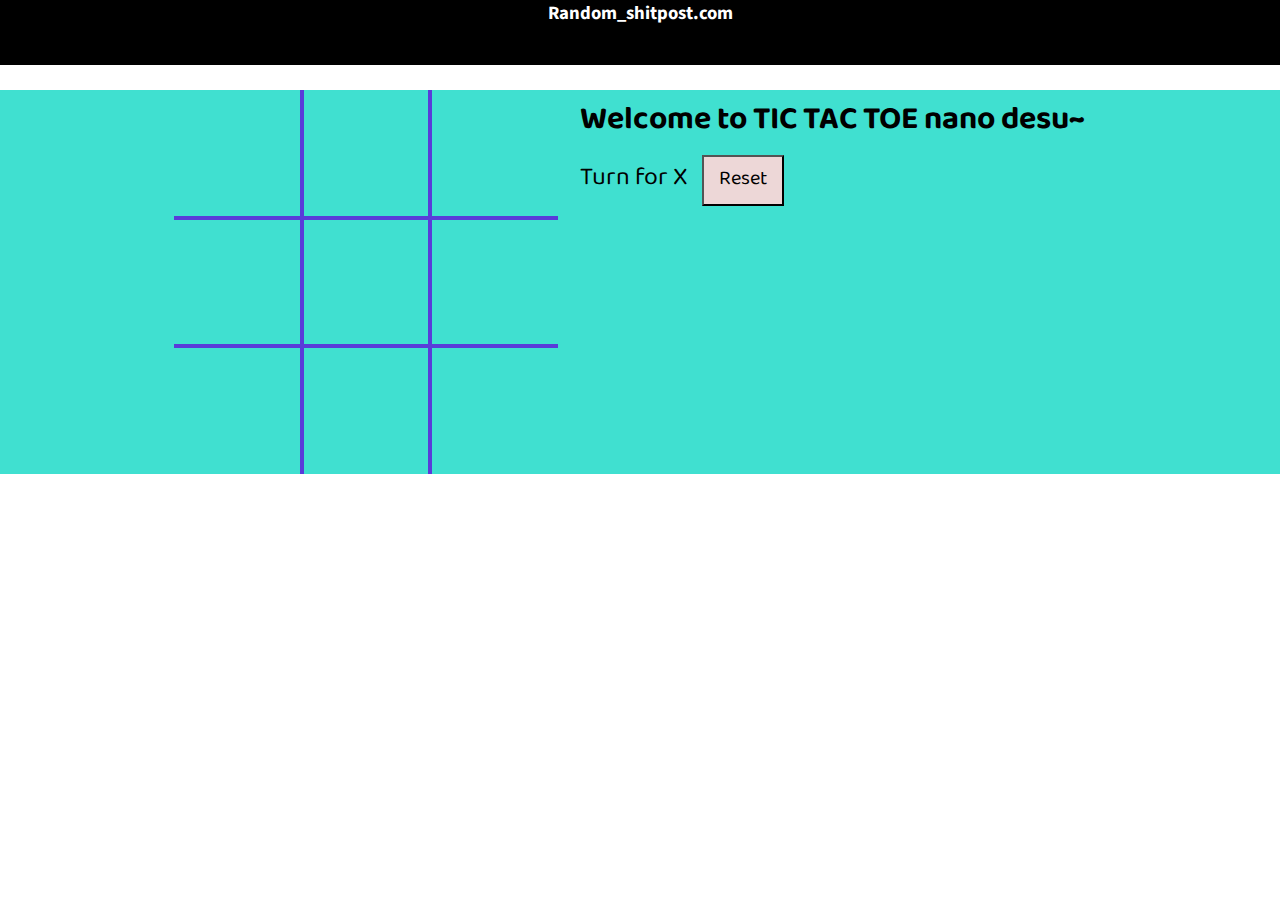
==== web.html @ 9a53ce5e "Add files via upload" ====
<!-- TIC-TAC-TOE A CODE BY AMINUL ISLAM -->

<!DOCTYPE html>
<!DOCTYPE html>
<html lang="en">
<head>
    <meta charset="UTF-8">
    <meta name="viewport" content="width=device-width, initial-scale=1.0">
    <title>some stupid operation</title>
    <link rel="stylesheet" href="css1.css">
    
</head>
<body>

   <nav>
       <ul>
           <li>
               <h3>Random_shitpost.com</h3>
           </li>
       </ul>
   </nav>

   <div class="gamecontainer">
       <div class="container">
            <div class="line"></div>
            <div class="box bl-0 bt-0"><span class="box-text"></span></div>
            <div class="box bt-0"><span class="box-text"></span></div>
            <div class="box bt-0 br-0"><span class="box-text"></span></div>
            <div class="box bl-0"><span class="box-text"></span></div>
            <div class="box"><span class="box-text"></span></div>
            <div class="box br-0"><span class="box-text"></span></div>
            <div class="box bl-0 bb-0"><span class="box-text"></span></div>
            <div class="box bb-0"><span class="box-text"></span></div>
            <div class="box bb-0 br-0"><span class="box-text"></span></div>
        </div>
        <div class="gameinfo">
            <h1>Welcome to TIC TAC TOE nano desu~</h1>
            <div>
                <span class="info" style="font-size: 25px;">Turn for X</span>
                <button id="reset">Reset</button>
            </div>
            <div class="imgbox">
                <img src="gameover.gif" alt="">
            </div>
        </div>
   </div>
    
    
</body>
<script src="jquerylibrary.js"></script>
<script src="Gallery.js"></script>
<script src="temp1.js"></script>

</html>
---- css1.css ----
@import url('https://fonts.googleapis.com/css2?family=Source+Sans+Pro:wght@700&display=swap');
@import url('https://fonts.googleapis.com/css2?family=Baloo+Bhaina+2:wght@600&display=swap');


*
{
    margin: 0;
    padding: 0;
}

nav{
    background-color: black;
    color: white;
    height: 65px;
    display: flex;
    justify-content: center;
    font-family: 'Source Sans Pro', sans-serif;
}

nav>ul>li{
    list-style: none;
}

.gamecontainer
{
    background-color: turquoise;
    display: flex;
    justify-content: center;
    margin-top: 25px;
    
}

.container{
    display: grid;
    grid-template-rows: repeat(3,10vw);
    grid-template-columns: repeat(3,10vw);
    font-family: 'Source Sans Pro', sans-serif;
    position: relative;
}

.box
{
    border: 2px solid #593cd9;
    font-size: 8vw;
    display: flex;
    justify-content: center;
    align-items: center;
}
.box:hover
{
    background-color: greenyellow;
    cursor: pointer;
}

.gameinfo
{
    padding: 0px 22px;
    font-family: 'Baloo Bhaina 2', cursive;
}

.imgbox>img{
    width: 0;
    transition: width 1s ease-in-out;
}

.bl-0
{
    border-left: 0;
}
.br-0
{
    border-right: 0;
}
.bt-0
{
    border-top:0;
}
.bb-0
{
    border-bottom: 0;
}

#reset
{
    padding: 3px 15px;
    background-color: #edd7d7;
    cursor: pointer;
    font-family: 'Baloo Bhaina 2', cursive;
    font-size: 20px;
    margin-left: 11px;

}

.line
{
    background-color: black;
    width: 0;
    height: 3px;
    position: absolute;
    transition: width 1s ease-in-out;
}
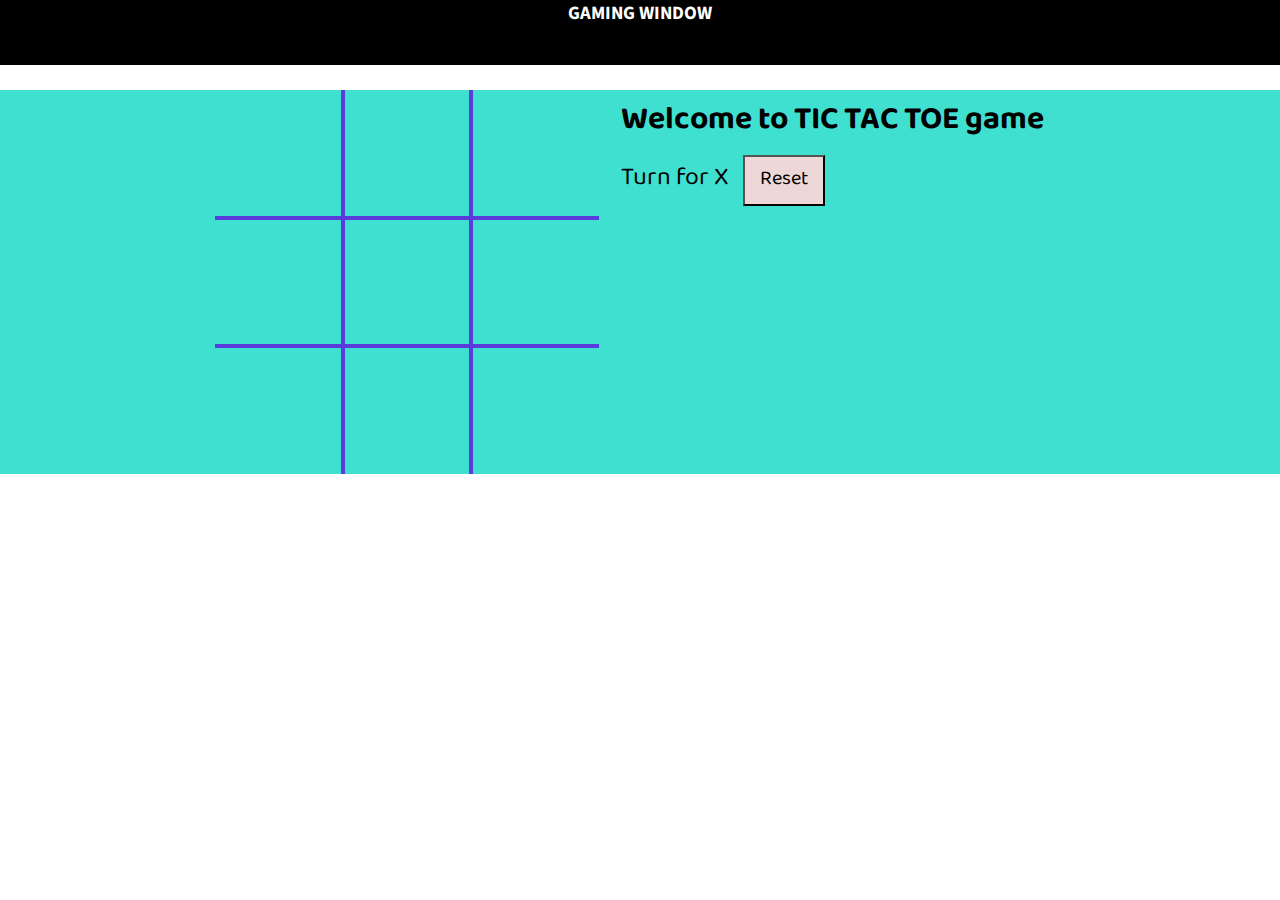
==== commit b241c7b8: "Add files via upload" ====
--- a/web.html
+++ b/web.html
@@ -1,4 +1,3 @@
-<!-- TIC-TAC-TOE A CODE BY AMINUL ISLAM -->
 
 <!DOCTYPE html>
 <!DOCTYPE html>
@@ -6,7 +5,7 @@
 <head>
     <meta charset="UTF-8">
     <meta name="viewport" content="width=device-width, initial-scale=1.0">
-    <title>some stupid operation</title>
+    <title>Game 48.com</title>
     <link rel="stylesheet" href="css1.css">
     
 </head>
@@ -15,7 +14,7 @@
    <nav>
        <ul>
            <li>
-               <h3>Random_shitpost.com</h3>
+               <h3>GAMING WINDOW</h3>
            </li>
        </ul>
    </nav>
@@ -34,7 +33,7 @@
             <div class="box bb-0 br-0"><span class="box-text"></span></div>
         </div>
         <div class="gameinfo">
-            <h1>Welcome to TIC TAC TOE nano desu~</h1>
+            <h1>Welcome to TIC TAC TOE game</h1>
             <div>
                 <span class="info" style="font-size: 25px;">Turn for X</span>
                 <button id="reset">Reset</button>
--- a/css1.css
+++ b/css1.css
@@ -27,7 +27,7 @@
     display: flex;
     justify-content: center;
     margin-top: 25px;
-    
+    flex-wrap: wrap;
 }
 
 .container{
